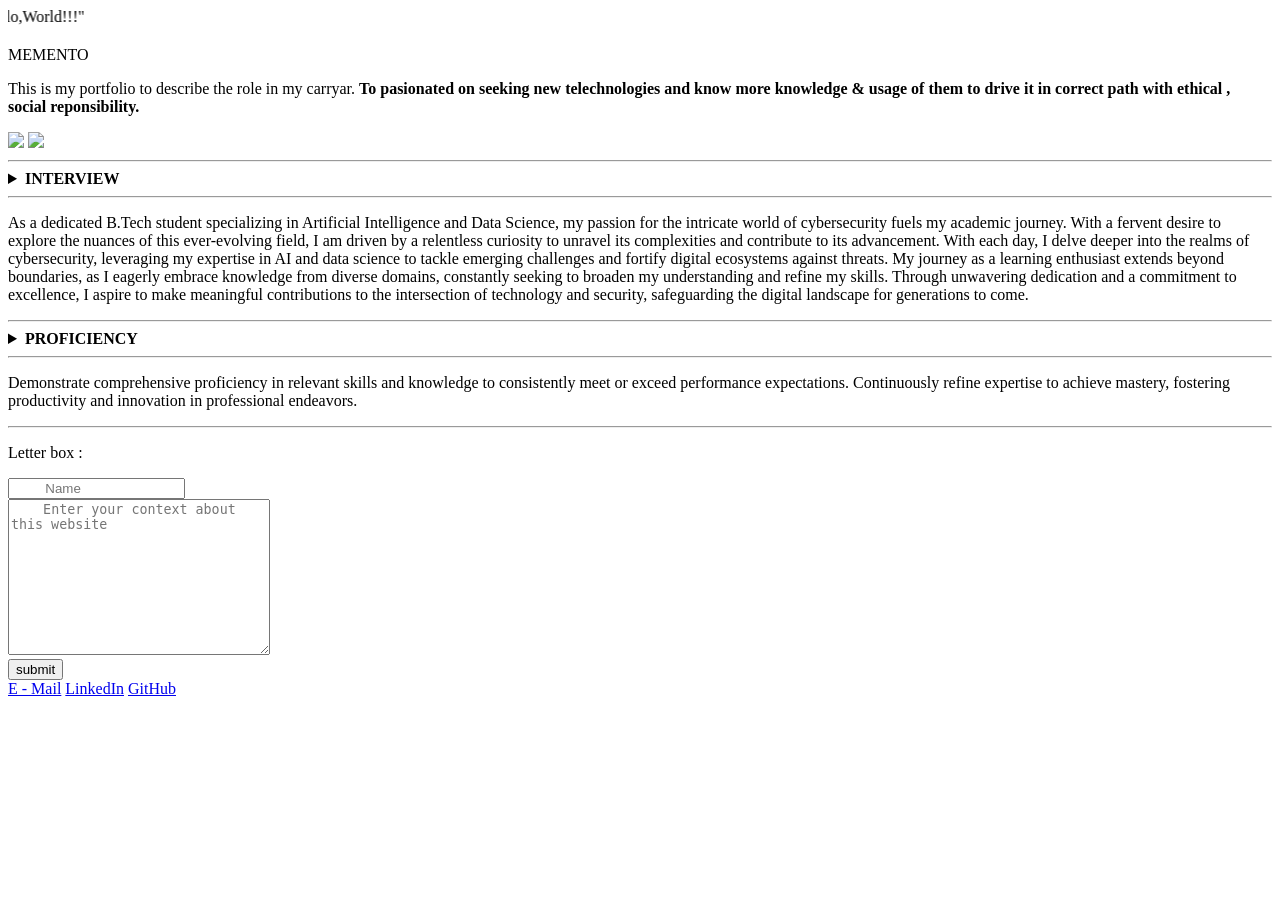
==== index.html @ 2fca357a "Uploading the index file" ====
<!DOCTYPE html>
<html>
    <head>
       <link rel="stylesheet" href="protfolio.css">
       <!--<script src="portfolio.js"></script>-->
       
    </head>

    <body>
        




        <marquee class="scroll"     direction="right">"Hello,World!!!"</marquee>
        
       <!--<div class="container0">
        
            <image class="bimg"   src="Shades-of-Gray.png">


        </div>-->


        <section1>

            
            <div class="container0">
                
                <p class="txt1">MEMENTO</p>
                <p class="txt">This is my portfolio to describe the role in my carryar.
                    <b>To pasionated on seeking new telechnologies and know more knowledge & usage of them to drive it in correct path with ethical , social reponsibility.</b>
                </p>
               <image class="foto" src="img.png">
                <image class="foto1" src="img1r.png">
            </div>
 
            

           <div class="container11">
      
            <!--<a href="#"><div class="img" style="background-image:url('Shades-of-Gray.png');"></div></a>-->
            

           </div>
            



        </section>


       
  

        <section2>
            <div class="container1">
            
                <div class="subj">
                     <hr>
                     <details>
                         <summary class="iv"><b>INTERVIEW</b></summary>
                           
                            <div class="cob">
                                <article>
                                    
                                    <h2><b>Career Objectives :</b></h2>
                                    <p>Passionate AI, data science, and cybersecurity enthusiast seeking to leverage technical expertise and analytical skills to innovate and secure digital landscapes for a brighter, safer future.</p>
                                    <h3><b><u>EDUCATIONAL QUALIFICATION :</u></b></h3>
                                    <p>
                                    <b>Jansons Institute of Technology , Coimbatore</b><br>
                                        <br>B.tech degree&nbsp;&nbsp;&nbsp;&nbsp;June 2023 - June 2027 <br>
                                        Specializing - Artificial Intelligence and Data Science <br>
                                        <br><b>Bharathi Matric Higher Secondary School</b><br>
                                        <br>Higher secondary education&nbsp;&nbsp;&nbsp;&nbsp;June2022<br>
                                        <br><b>Government Higher Seondary School</b> <br>
                                        <br>Secondary education&nbsp;&nbsp;&nbsp;&nbsp;Mar-2020
                                    </p>
                                    
                
                
                
                
                
                
                                </article>  
                            </div>    
                     </details>
                </div>
                 <hr>
                <p class="st">As a dedicated B.Tech student specializing in Artificial Intelligence and Data Science, my passion for the intricate world of cybersecurity fuels my academic journey. With a fervent desire to explore the nuances of this ever-evolving field, I am driven by a relentless curiosity to unravel its complexities and contribute to its advancement. With each day, I delve deeper into the realms of cybersecurity, leveraging my expertise in AI and data science to tackle emerging challenges and fortify digital ecosystems against threats. My journey as a learning enthusiast extends beyond boundaries, as I eagerly embrace knowledge from diverse domains, constantly seeking to broaden my understanding and refine my skills. Through unwavering dedication and a commitment to excellence, I aspire to make meaningful contributions to the intersection of technology and security, safeguarding the digital landscape for generations to come.</p>
           
                <hr>


                <details>
                   <summary class="ss"><b>PROFICIENCY</b></summary>


                    <details>
                        <summary class="crs">COURSES</summary>
                        <div class="sll">
                           <details>
                            <summary>JAVASCRIPT</summary>
                              <li class="crt">Course completion of <a href="udemy.jpg">JAVASCRIPT , PHP verified and certified by <b>UDEMY</b></a>.</li>
                           </details>
                           <details>
                            <summary>CANVA DESIGNING</summary>
                            <li class="crt">Completion of number of design in canva <a href="canva.png">(currently 50)</a>.</li>
                           </details>
                        </div>
                    </details>    
              
                

                    <details>
                        <summary class="skt">SKILLS</summary>
                        <div class="skill">
        
                                
                            <ul>
                                <li class="py">PYTHION</li>
                                <li class="hl">HTML</li>
                                <li class="css">CSS</li>
                                <li class="js">JAVASCRIPT</li>
                                <li class="gh">GIT & GITHUB</li>
                                <li class="lrn">LEARNING</li>
                            </ul>
                                        
                         </div>
                    </details>
               
                    <details>    
                        <summary class="extc">EXTRA CURRICULAR</summary>
                        <div class="etc">
                            <ul>
                                <li>One minute talk</li>
                                <li>Speech about a topic</li>
                                <li>Drawing</li>

                            </ul>
            
            
                        </div>
                    </details>                
                    <details>
                        <summary class="achvt">ACHIVEMENTS</summary>
                        <div class="Achvt">

                            

                            

                        </div>
                    </details>
                    <details>
                        <summary class="hobb">HOBBIES & INTERESTS</summary>
                        <div class="inter">
                            <ul>
                                <li>Watching Movies</li>
                                <li>Learning enthusiast</li>
                                <li>Pursuit of new telechnologies</li>
                                <li>Occuring knowldge of various gener</li>
                            </ul>
                        </div>
                    </details>                            






                </details>
                <hr>
                <p class="pst">
                    Demonstrate comprehensive proficiency in relevant skills and knowledge to consistently meet or exceed performance expectations.
                    Continuously refine expertise to achieve mastery, fostering productivity and innovation in professional endeavors.</p>

                <hr>
             <!--   <div class="etc">
                    <h3>EXTRA CURRICULAR </h3>
                    <ul>
                        <li>One minute talk</li>
                        <li>Speech about a topic</li>
                        <li>Drawing</li>

                    </ul>
       
       
                 </div>
              

               <div class="Achvt">

                  <h3>ACHIVEMENTS </h3>

                 

               </div>


              <div class="hobb">

                <h3>HOBBIES & INTERESTS </h3>
                <ul>
                    <li>Watching Movies</li>
                    <li>Learning enthusiast</li>
                    <li>Pursuit of new telechnologies</li>
                    <li>Occuring knowldge of various gener</li>
                </ul>
              </div>-->









            </div>    
        </section>

       






        <!--<div class="container2">
           
            <div class="mail">
                <a href="emilto:krish23jit@gmail.com">
                    <i class="fas fa-envelop" arina-hidden="true"></i>
                    <p>E-mail</p>
                </a>
            </div> 
            <div class="lin">
                <a href="https://www.linkedin.com/feed/">
                    <i class="fas fa-envlop">
                    <p>LinkedIn</p>
                </a>
            </div>

        </div>-->












        
       <section>
         <div class="LB">
            <p>Letter box :</p>
            
            <input class="ltb"  type="text" placeholder="         Name"><br>
            <textarea name="comment" id="usrform" cols="30" rows="10" class="txta" placeholder="    Enter your context about this website"></textarea><br>
            <button class="smt">submit</button>
         </div>

        
       </section>

     <!-- <form action="/action_page.php" id="usrform">
        Name: <input type="text" name="usrname">
        <input type="submit">
      </form>
      
      <textarea name="comment" form="usrform">Enter text here...</textarea>-->

     
        <section3>

            <div class="container2">
                <nav>
                    <a href="emailto:kish23jit@gmail.com">E - Mail</a>
                    <a href="https://www.linkedin.com/feed/">LinkedIn</a>
                    <a href="https://github.com/KrishnaArulanandham">GitHub</a>

                </nav>
            
            </div>

        </section>
        
        




















       <!-- <div class="container">
            <a href="#"><div class="img" style="background-image:url('https://user-images.githubusercontent.com/31402838/30770903-fa022596-9ff0-11e7-98b2-483679316839.jpg');"></div></a>
            <a href="#"><div class="img" style="background-image:url('https://user-images.githubusercontent.com/31402838/30771154-8f38aa32-9ff5-11e7-90a2-0ccc9433a961.jpg');"></div></a>
            <a href="#"><div class="img img-pixel" style="background-image:url('https://user-images.githubusercontent.com/31402838/38962871-3659d788-4324-11e8-8f23-e9ad96cd1d6c.jpg');"></div></a>
          </div>


          <div class="works">
            <div id="niko"></div>
           <a href="https://kijimu7.github.io/tribute/" target="_blank">
           <img class="mySlides" src="https://user-images.githubusercontent.com/31402838/30770903-fa022596-9ff0-11e7-98b2-483679316839.jpg" alt="tribute"></a>
            
           <a href="https://kijimu7.github.io/Portfolio2/" target="_blank">
            <img class="mySlides" src="https://user-images.githubusercontent.com/31402838/30771154-8f38aa32-9ff5-11e7-90a2-0ccc9433a961.jpg" alt="portfolio"></a>
           
           <img class="mySlides" src="https://user-images.githubusercontent.com/31402838/38962871-3659d788-4324-11e8-8f23-e9ad96cd1d6c.jpg" alt="pixelartmaker">>
    
                     <img class="mySlides" src="https://user-images.githubusercontent.com/31402838/31026847-be5946a8-a4fc-11e7-800a-b90c71ab045f.jpg">
               
           <img class="mySlides" src="https://user-images.githubusercontent.com/31402838/31026847-be5946a8-a4fc-11e7-800a-b90c71ab045f.jpg">
             
           <img class="mySlides" src="https://user-images.githubusercontent.com/31402838/31026847-be5946a8-a4fc-11e7-800a-b90c71ab045f.jpg">
           </div>
    </div>-->










    </body>
</html>
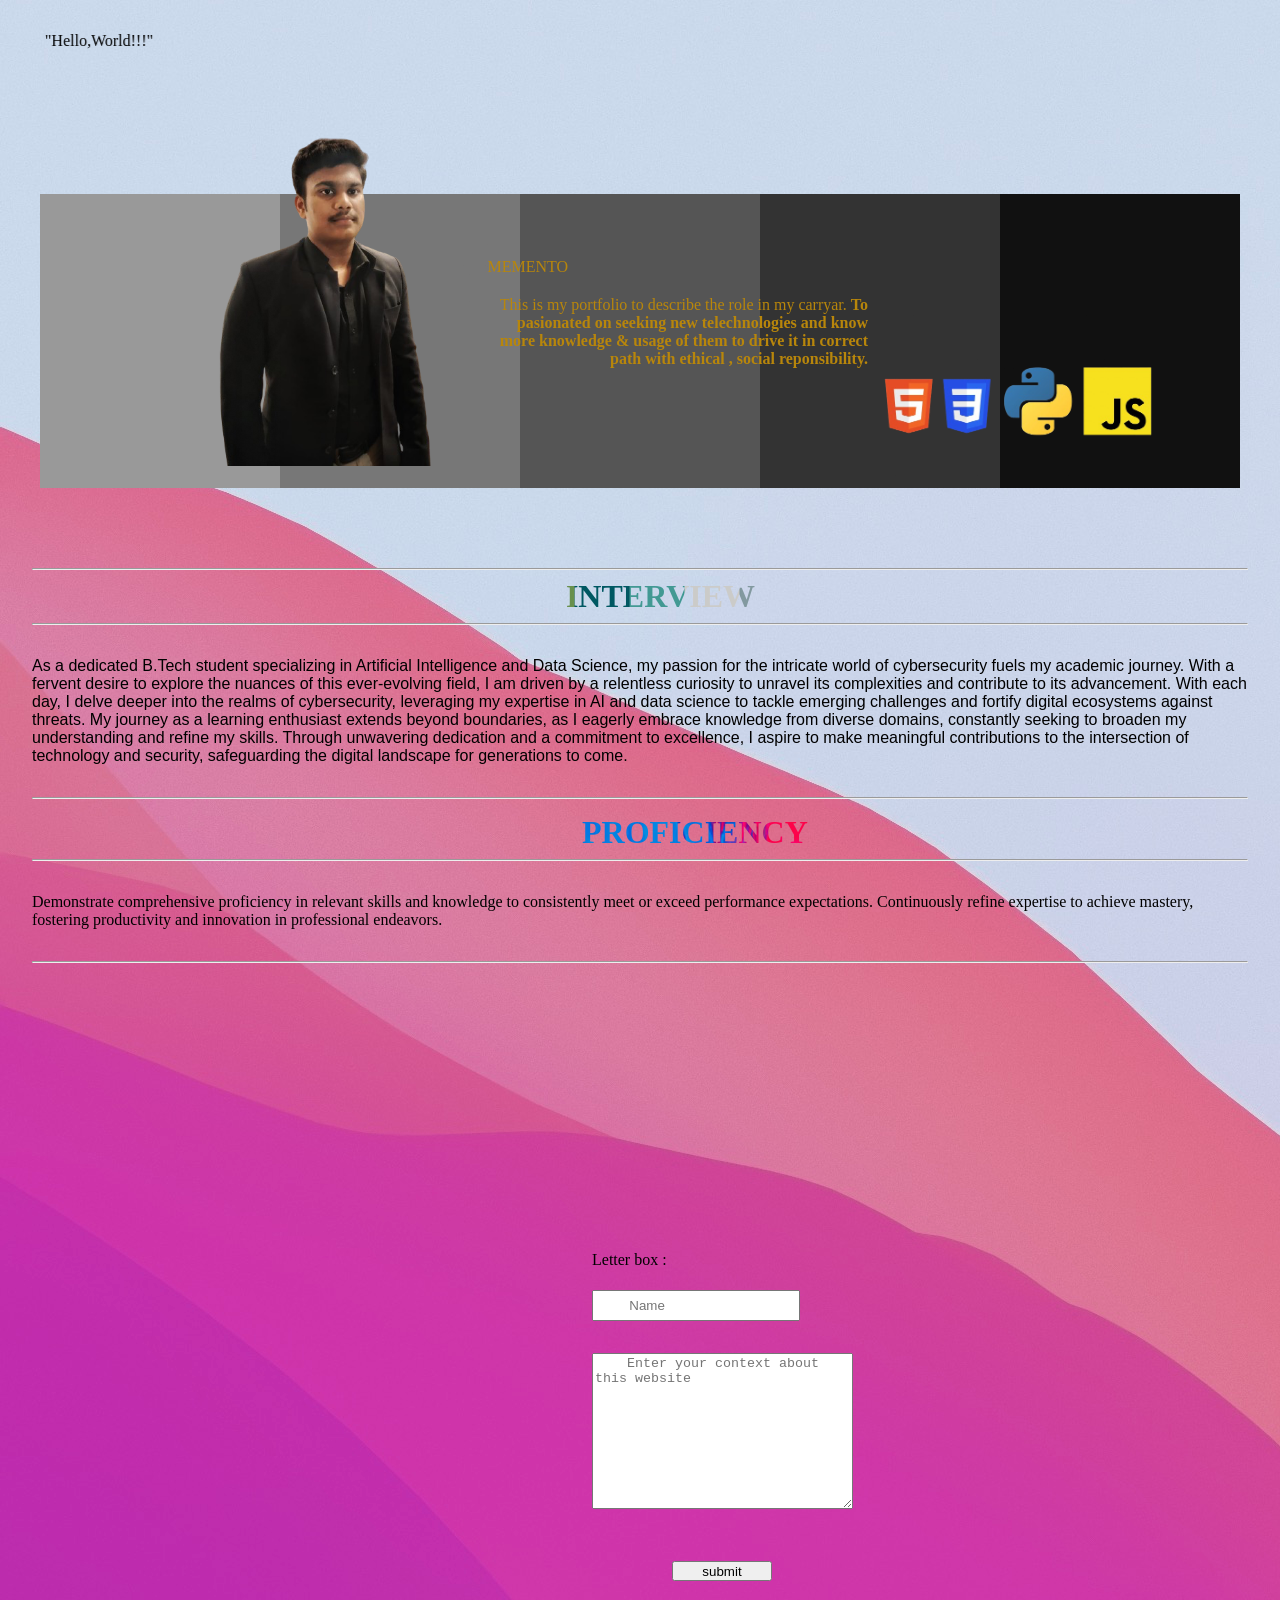
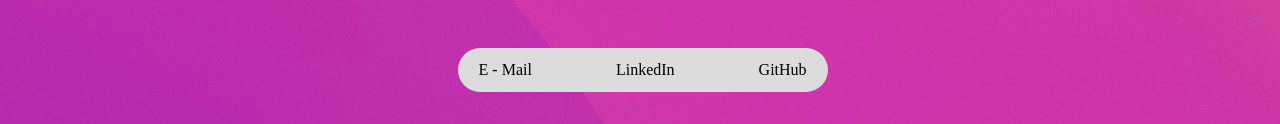
==== commit 65a7919a: "Update index.html" ====
--- a/index.html
+++ b/index.html
@@ -281,7 +281,7 @@
 
             <div class="container2">
                 <nav>
-                    <a href="emailto:kish23jit@gmail.com">E - Mail</a>
+                    <a href="mailto:kish23jit@gmail.com">E - Mail</a>
                     <a href="https://www.linkedin.com/feed/">LinkedIn</a>
                     <a href="https://github.com/KrishnaArulanandham">GitHub</a>
 
--- a/protfolio.css
+++ b/protfolio.css
@@ -0,0 +1,376 @@
+body{
+
+
+    background: flex;
+    background-image: url('Monterey\ Graphic.jpeg');
+    justify-content: center;
+    align-items: center;
+    margin: 2rem;
+    object-fit: cover;
+    
+
+   
+}
+
+
+
+/*.criterion{
+    font-size: 1.6rem;
+    position: absolute;
+}
+
+.scroll{
+
+color: brown;
+font-style: italic;
+
+}
+*/
+
+
+
+.foto{
+    width: 300px;
+    margin-right: 950px;
+    margin-top: -400px;
+    
+
+
+}
+
+
+
+.foto1{
+
+   width: 300px;
+   margin-top: -450px;
+
+}
+
+
+
+
+
+
+
+
+
+.txt1{
+   margin-top: 140px;
+   margin-right: 600px;
+   padding-top: 4rem;
+   
+}
+
+
+.txt{
+    margin: 20px;
+    margin-left: 300px;
+    margin-right: 300px;
+    padding-bottom: 4rem;
+
+}
+
+
+
+
+.container0{
+  background-image: url('Shades-of-Gray.png');
+  /*box-shadow: 20px 7px 5px blue;*/
+  /*filter: drop-shadow(20px 7px 5px  blue);*/
+  text-align: right;
+  background-repeat: no-repeat;
+  background-position: center;
+  margin-bottom: 80px; 
+  color: darkgoldenrod;
+  padding-left: 10rem;
+  padding-right: 5rem;
+  
+
+
+
+}
+
+
+
+
+/*.container11{
+    display: flex;
+    /* Align images inside the container horizontally
+  }
+  
+ .img {
+    height: 16.6vw;
+    width: 30vw;
+    background-position: 50% 50%;
+    background-repeat: no-repeat;
+    background-size: cover;
+  }
+  
+ .img-pixel {
+    background-position: 50% 10%;
+  }*/
+
+
+
+
+
+.subj{
+
+    text-align: justify;
+    text-decoration: none;
+    font-variant: normal;
+}
+
+
+
+.st{
+
+    margin-bottom: 2rem;
+    margin-top: 2rem;
+    font-family:Verdana, Geneva, Tahoma, sans-serif;
+}
+
+
+.pst{
+
+    margin-top: 2rem;
+    margin-bottom: 2rem;
+}
+
+.cob{
+    margin-top: 30px;
+}
+
+
+
+.iv{
+    background-image: url('Unknown.png');
+    background-repeat: no-repeat;
+    background-position: center;
+    color: transparent;
+    background-clip: text;
+    width:250px;
+    margin-left: 500px;
+    font-size: 2rem;
+    font-family:'Times New Roman', Times, serif;
+
+}
+
+.sll{
+    margin-left: 300px;
+    margin-top: 20px;
+    font-size: 1rem;
+}
+
+.crs{
+    margin-left: 250px;
+    margin-top: 20px;
+}
+
+.skill{
+
+    color: black;
+    font-size: 120%;
+    margin-left: 300px;
+    
+}
+
+.skt{
+    margin-top: 20px;
+    margin-left: 250px;
+
+}
+
+.ss{
+ background-image: url('images.jpeg');
+ background-repeat: no-repeat;
+ background-position: center;
+ color: transparent;
+ background-clip: text;
+ width: 250px;
+ font-size: 2rem;
+ font-family:'Times New Roman', Times, serif;
+ margin-top: -30px;
+ margin-left: 550px;
+
+}
+
+.py{
+    color: #0047AB;
+    margin-bottom: 10px;
+    margin-top: 10px;
+}
+
+.hl{
+    color: #FF4F00;
+    margin-bottom: 10px;
+}
+
+.css{
+
+    color: 	#000080;
+    margin-bottom: 10px;
+}
+
+.js{
+    margin-bottom: 10px;
+    color: #eee600;
+}
+
+
+.gh{
+
+  margin-bottom: 10px;
+
+}
+
+
+
+.lrn{
+ color: #002E63;
+
+}
+
+.crt{
+
+  margin-left: 50px;
+  margin-top: 10px;
+  margin-bottom: 5px;
+  color: darkorchid;
+  font-size: 1rem;
+  font-family: monospace; 
+}
+
+
+.crtf{
+    margin-top: 2rem;
+    margin-left: 400px;
+    font-size: 140%;
+    color: darkorchid;
+    font-family: cursive;
+}
+
+.extc{
+   margin-top: 20px;
+   margin-left: 250px;
+   font-size: 1rem;
+   font-family: 'Times New Roman', Times, serif;
+
+}
+
+
+.etc{
+
+   margin-left: 200px;
+   font-size: 120%;
+   font-family: 'Times New Roman', Times, serif;
+
+}
+
+
+.achvt{
+   margin-top: 20px;
+   margin-left: 250px;
+}
+
+
+.hobb{
+
+   margin-left: 250px;
+   margin-top: 20px;
+
+
+
+
+}
+
+
+
+.container2{
+
+  padding-top: 20%;
+  padding-left: 35%;
+ 
+
+}
+
+
+nav{
+
+
+    background: gainsboro;
+    width: 360px;
+    display: flex;
+    justify-content: space-between;
+    padding: 5px;
+    border-radius: 22px;
+    box-shadow: 2px 2px 2px rgba(0,0,0,0);
+
+
+}
+
+
+nav > a{
+
+   color: black;
+   text-decoration: none;
+   padding: 8px 16px;
+   border-radius: 22px;
+
+}
+
+nav > a:hover{
+
+   transition: 0.25s;
+   background: rgb(56,130,209);
+   color: gainsboro;
+
+
+
+}
+
+
+a,a:hover, a:visited,a:focus{
+color: black;
+
+}
+
+
+.LB{
+
+    padding-left: 35rem;
+    margin-top: 15rem;
+    margin-bottom: -13rem;
+   background-image: url('');
+   padding-bottom: 2rem;
+   padding-top: 2rem;
+   width: 800px;
+
+}
+
+
+.ltb{
+    height: 25px;
+    width: 200px;
+    margin-top: 5px;
+}
+
+
+.smt{
+   margin-left: 5rem;
+   margin-top: 3rem;
+   width: 100px;
+   height: 20px;
+  
+}
+
+.txta{
+    margin-top: 2rem;
+}
+
+
+
+
+
+
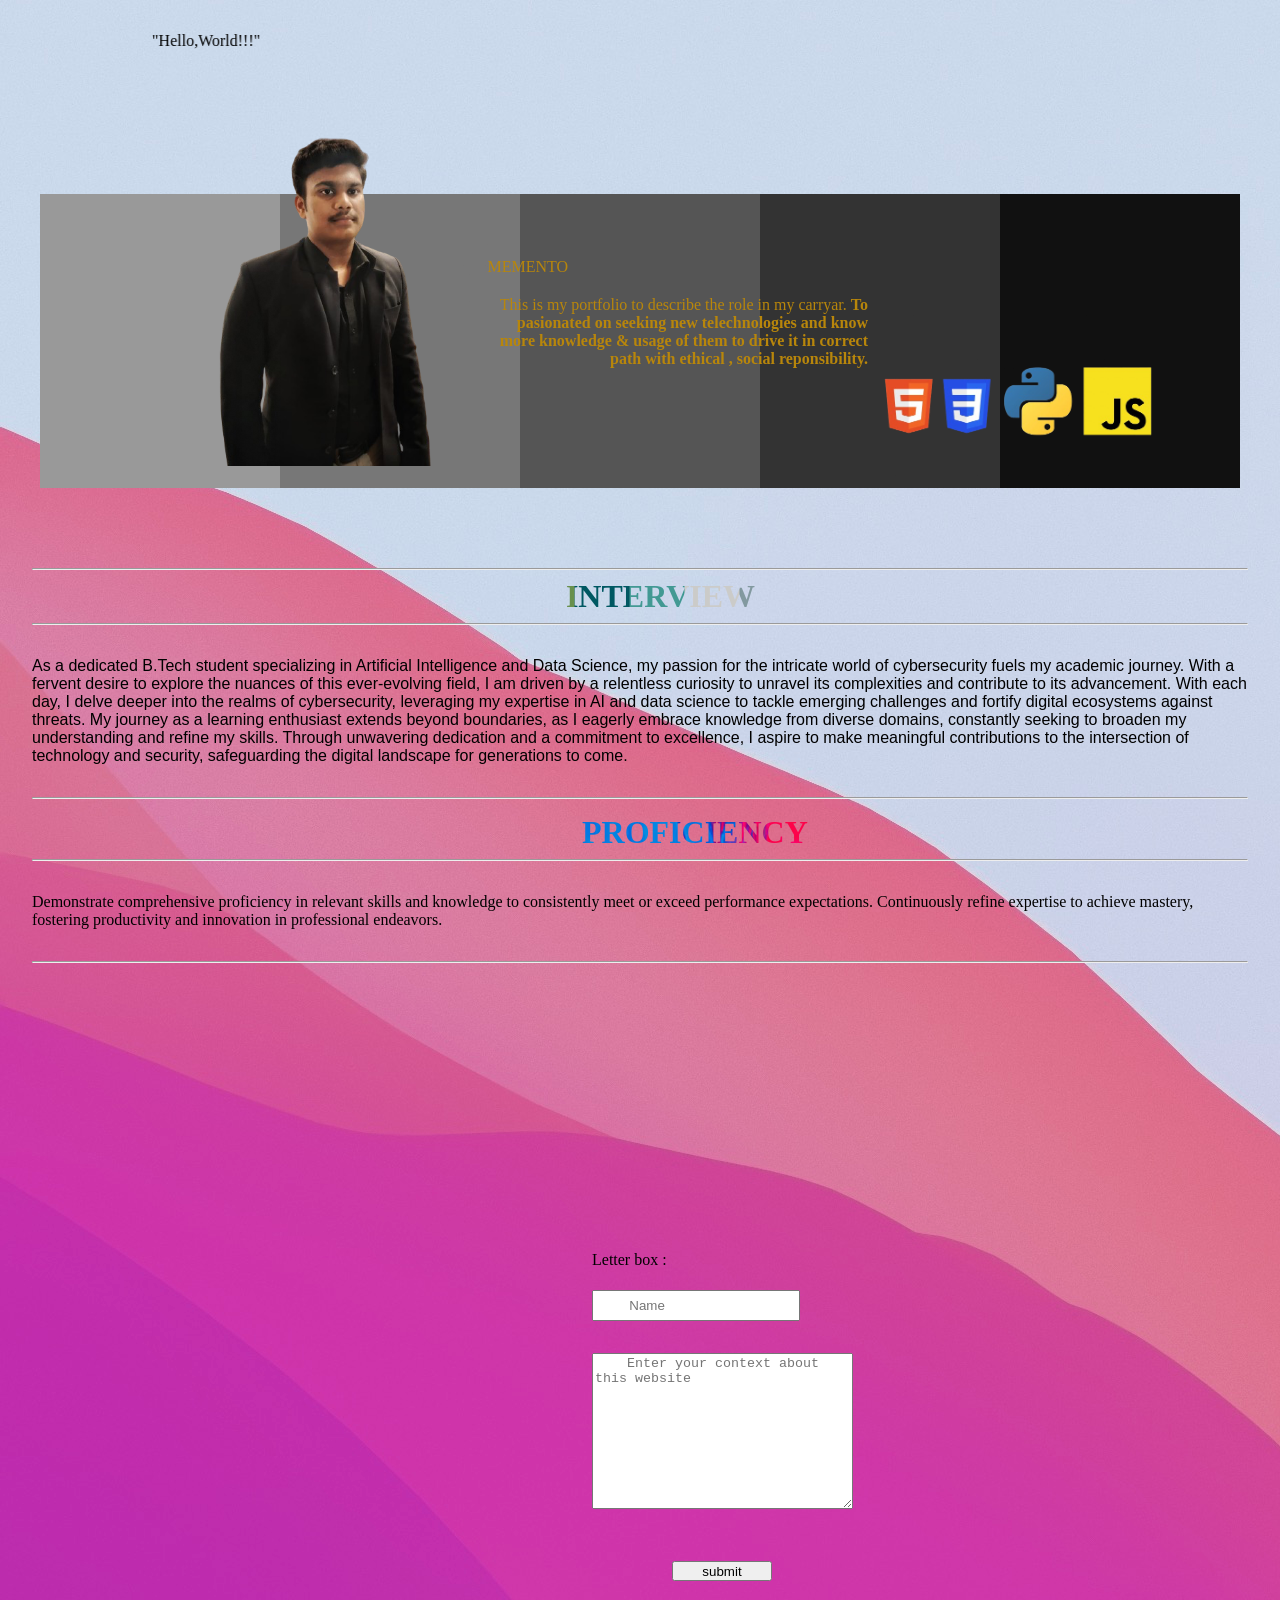
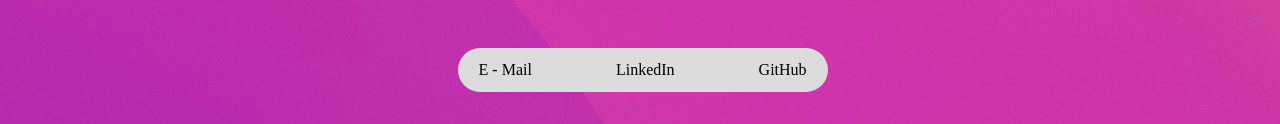
==== commit 28989dc1: "update the portfolio and add pyscript" ====
--- a/index.html
+++ b/index.html
@@ -2,6 +2,11 @@
 <html>
     <head>
        <link rel="stylesheet" href="protfolio.css">
+       <script defer src="https://pyscript.net/alpha/pyscript.js"></script>
+       <meta charset="UTF-8">
+       <meta name="viewport"
+              content="width=device-width, user-scalable=no, initial-scale=1.0, maximum-scale=1.0, minimum-scale=1.0">
+       <meta http-equiv="X-UA-Compatible" content="ie=edge">
        <!--<script src="portfolio.js"></script>-->
        
     </head>
@@ -64,8 +69,11 @@
                             <div class="cob">
                                 <article>
                                     
-                                    <h2><b>Career Objectives :</b></h2>
-                                    <p>Passionate AI, data science, and cybersecurity enthusiast seeking to leverage technical expertise and analytical skills to innovate and secure digital landscapes for a brighter, safer future.</p>
+                                    <h2><b>Career Objectives :</b></h2>  <h3 class="pysc"> <py-script>
+                                        import datetime as dt
+                                        print('today', dt.date.today().strftime('%A %B %d, %Y'))
+                                    </py-script></h3>
+                                    <p><br>Passionate AI, data science, and cybersecurity enthusiast seeking to leverage technical expertise and analytical skills to innovate and secure digital landscapes for a brighter, safer future.</p>
                                     <h3><b><u>EDUCATIONAL QUALIFICATION :</u></b></h3>
                                     <p>
                                     <b>Jansons Institute of Technology , Coimbatore</b><br>
--- a/protfolio.css
+++ b/protfolio.css
@@ -141,7 +141,13 @@
 .cob{
     margin-top: 30px;
 }
-
+.pysc{
+    
+    margin-left: 1100px;
+    margin-top: -70px;
+    margin-bottom: 10px;
+   
+ }
 
 
 .iv{
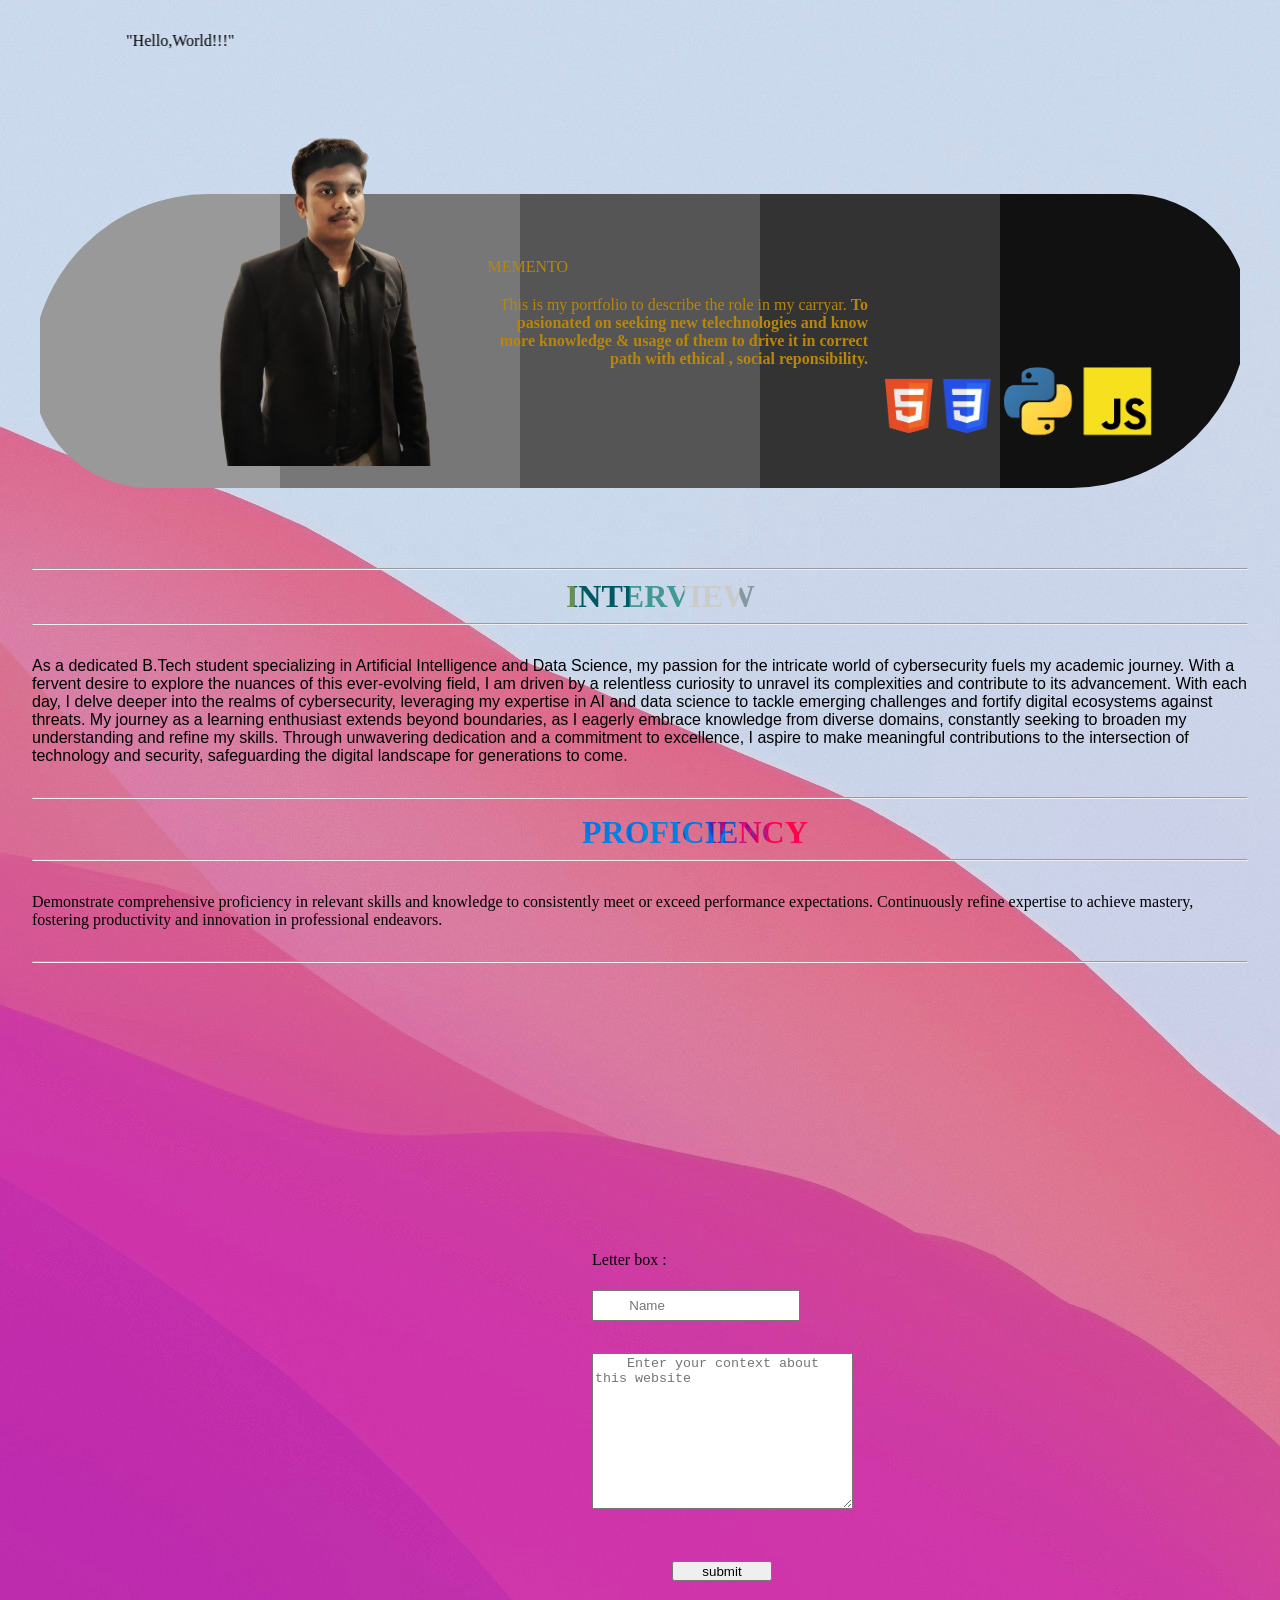
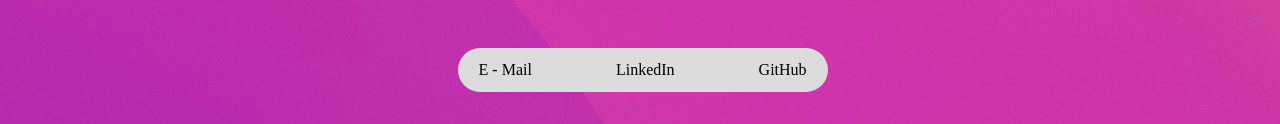
==== commit a6881f4d: "Update" ====
--- a/index.html
+++ b/index.html
@@ -1,25 +1,26 @@
 <!DOCTYPE html>
 <html>
-    <head>
-       <link rel="stylesheet" href="protfolio.css">
-       <script defer src="https://pyscript.net/alpha/pyscript.js"></script>
-       <meta charset="UTF-8">
-       <meta name="viewport"
-              content="width=device-width, user-scalable=no, initial-scale=1.0, maximum-scale=1.0, minimum-scale=1.0">
-       <meta http-equiv="X-UA-Compatible" content="ie=edge">
-       <!--<script src="portfolio.js"></script>-->
-       
-    </head>
-
-    <body>
-        
-
-
-
-
-        <marquee class="scroll"     direction="right">"Hello,World!!!"</marquee>
-        
-       <!--<div class="container0">
+
+<head>
+    <link rel="stylesheet" href="protfolio.css">
+    <script defer src="https://pyscript.net/alpha/pyscript.js"></script>
+    <meta charset="UTF-8">
+    <meta name="viewport"
+        content="width=device-width, user-scalable=no, initial-scale=1.0, maximum-scale=1.0, minimum-scale=1.0">
+    <meta http-equiv="X-UA-Compatible" content="ie=edge">
+    <!--<script src="portfolio.js"></script>-->
+
+</head>
+
+<body>
+
+
+
+
+
+    <marquee class="scroll" direction="right">"Hello,World!!!"</marquee>
+
+    <!--<div class="container0">
         
             <image class="bimg"   src="Shades-of-Gray.png">
 
@@ -27,105 +28,120 @@
         </div>-->
 
 
-        <section1>
-
-            
-            <div class="container0">
-                
-                <p class="txt1">MEMENTO</p>
-                <p class="txt">This is my portfolio to describe the role in my carryar.
-                    <b>To pasionated on seeking new telechnologies and know more knowledge & usage of them to drive it in correct path with ethical , social reponsibility.</b>
-                </p>
-               <image class="foto" src="img.png">
+    <section1>
+
+
+        <div class="container0">
+
+            <p class="txt1">MEMENTO</p>
+            <p class="txt">This is my portfolio to describe the role in my carryar.
+                <b>To pasionated on seeking new telechnologies and know more knowledge & usage of them to drive it in
+                    correct path with ethical , social reponsibility.</b>
+            </p>
+            <image class="foto" src="img.png">
                 <image class="foto1" src="img1r.png">
-            </div>
- 
-            
-
-           <div class="container11">
-      
+        </div>
+
+
+
+        <div class="container11">
+
             <!--<a href="#"><div class="img" style="background-image:url('Shades-of-Gray.png');"></div></a>-->
-            
-
-           </div>
-            
+
+
+        </div>
+
 
 
 
         </section>
 
 
-       
-  
+
+
 
         <section2>
             <div class="container1">
-            
+
                 <div class="subj">
-                     <hr>
-                     <details>
-                         <summary class="iv"><b>INTERVIEW</b></summary>
-                           
-                            <div class="cob">
-                                <article>
-                                    
-                                    <h2><b>Career Objectives :</b></h2>  <h3 class="pysc"> <py-script>
+                    <hr>
+                    <details>
+                        <summary class="iv"><b>INTERVIEW</b></summary>
+
+                        <div class="cob">
+                            <article>
+
+                                <h2><b>Career Objectives :</b></h2>
+                                <h3 class="pysc"> <py-script>
                                         import datetime as dt
                                         print('today', dt.date.today().strftime('%A %B %d, %Y'))
                                     </py-script></h3>
-                                    <p><br>Passionate AI, data science, and cybersecurity enthusiast seeking to leverage technical expertise and analytical skills to innovate and secure digital landscapes for a brighter, safer future.</p>
-                                    <h3><b><u>EDUCATIONAL QUALIFICATION :</u></b></h3>
-                                    <p>
+                                <p><br>Passionate AI, data science, and cybersecurity enthusiast seeking to leverage
+                                    technical expertise and analytical skills to innovate and secure digital landscapes
+                                    for a brighter, safer future.</p>
+                                <h3><b><u>EDUCATIONAL QUALIFICATION :</u></b></h3>
+                                <p>
                                     <b>Jansons Institute of Technology , Coimbatore</b><br>
-                                        <br>B.tech degree&nbsp;&nbsp;&nbsp;&nbsp;June 2023 - June 2027 <br>
-                                        Specializing - Artificial Intelligence and Data Science <br>
-                                        <br><b>Bharathi Matric Higher Secondary School</b><br>
-                                        <br>Higher secondary education&nbsp;&nbsp;&nbsp;&nbsp;June2022<br>
-                                        <br><b>Government Higher Seondary School</b> <br>
-                                        <br>Secondary education&nbsp;&nbsp;&nbsp;&nbsp;Mar-2020
-                                    </p>
-                                    
-                
-                
-                
-                
-                
-                
-                                </article>  
-                            </div>    
-                     </details>
+                                    <br>B.tech degree&nbsp;&nbsp;&nbsp;&nbsp;June 2023 - June 2027 <br>
+                                    Specializing - Artificial Intelligence and Data Science <br>
+                                    <br><b>Bharathi Matric Higher Secondary School</b><br>
+                                    <br>Higher secondary education&nbsp;&nbsp;&nbsp;&nbsp;June2022<br>
+                                    <br><b>Government Higher Seondary School</b> <br>
+                                    <br>Secondary education&nbsp;&nbsp;&nbsp;&nbsp;Mar-2020
+                                </p>
+
+
+
+
+
+
+
+                            </article>
+                        </div>
+                    </details>
                 </div>
-                 <hr>
-                <p class="st">As a dedicated B.Tech student specializing in Artificial Intelligence and Data Science, my passion for the intricate world of cybersecurity fuels my academic journey. With a fervent desire to explore the nuances of this ever-evolving field, I am driven by a relentless curiosity to unravel its complexities and contribute to its advancement. With each day, I delve deeper into the realms of cybersecurity, leveraging my expertise in AI and data science to tackle emerging challenges and fortify digital ecosystems against threats. My journey as a learning enthusiast extends beyond boundaries, as I eagerly embrace knowledge from diverse domains, constantly seeking to broaden my understanding and refine my skills. Through unwavering dedication and a commitment to excellence, I aspire to make meaningful contributions to the intersection of technology and security, safeguarding the digital landscape for generations to come.</p>
-           
                 <hr>
+                <p class="st">As a dedicated B.Tech student specializing in Artificial Intelligence and Data Science, my
+                    passion for the intricate world of cybersecurity fuels my academic journey. With a fervent desire to
+                    explore the nuances of this ever-evolving field, I am driven by a relentless curiosity to unravel
+                    its complexities and contribute to its advancement. With each day, I delve deeper into the realms of
+                    cybersecurity, leveraging my expertise in AI and data science to tackle emerging challenges and
+                    fortify digital ecosystems against threats. My journey as a learning enthusiast extends beyond
+                    boundaries, as I eagerly embrace knowledge from diverse domains, constantly seeking to broaden my
+                    understanding and refine my skills. Through unwavering dedication and a commitment to excellence, I
+                    aspire to make meaningful contributions to the intersection of technology and security, safeguarding
+                    the digital landscape for generations to come.</p>
+
+                <hr>
 
 
                 <details>
-                   <summary class="ss"><b>PROFICIENCY</b></summary>
+                    <summary class="ss"><b>PROFICIENCY</b></summary>
 
 
                     <details>
                         <summary class="crs">COURSES</summary>
                         <div class="sll">
-                           <details>
-                            <summary>JAVASCRIPT</summary>
-                              <li class="crt">Course completion of <a href="udemy.jpg">JAVASCRIPT , PHP verified and certified by <b>UDEMY</b></a>.</li>
-                           </details>
-                           <details>
-                            <summary>CANVA DESIGNING</summary>
-                            <li class="crt">Completion of number of design in canva <a href="canva.png">(currently 50)</a>.</li>
-                           </details>
-                        </div>
-                    </details>    
-              
-                
+                            <details>
+                                <summary>JAVASCRIPT</summary>
+                                <li class="crt">Course completion of <a href="udemy.jpg">JAVASCRIPT , PHP verified and
+                                        certified by <b>UDEMY</b></a>.</li>
+                            </details>
+                            <details>
+                                <summary>CANVA DESIGNING</summary>
+                                <li class="crt">Completion of number of design in canva <a href="canva.png">(currently
+                                        50)</a>.</li>
+                            </details>
+                        </div>
+                    </details>
+
+
 
                     <details>
                         <summary class="skt">SKILLS</summary>
                         <div class="skill">
-        
-                                
+
+
                             <ul>
                                 <li class="py">PYTHION</li>
                                 <li class="hl">HTML</li>
@@ -134,11 +150,11 @@
                                 <li class="gh">GIT & GITHUB</li>
                                 <li class="lrn">LEARNING</li>
                             </ul>
-                                        
-                         </div>
-                    </details>
-               
-                    <details>    
+
+                        </div>
+                    </details>
+
+                    <details>
                         <summary class="extc">EXTRA CURRICULAR</summary>
                         <div class="etc">
                             <ul>
@@ -147,17 +163,17 @@
                                 <li>Drawing</li>
 
                             </ul>
-            
-            
-                        </div>
-                    </details>                
+
+
+                        </div>
+                    </details>
                     <details>
                         <summary class="achvt">ACHIVEMENTS</summary>
                         <div class="Achvt">
 
-                            
-
-                            
+
+
+
 
                         </div>
                     </details>
@@ -171,7 +187,7 @@
                                 <li>Occuring knowldge of various gener</li>
                             </ul>
                         </div>
-                    </details>                            
+                    </details>
 
 
 
@@ -181,11 +197,13 @@
                 </details>
                 <hr>
                 <p class="pst">
-                    Demonstrate comprehensive proficiency in relevant skills and knowledge to consistently meet or exceed performance expectations.
-                    Continuously refine expertise to achieve mastery, fostering productivity and innovation in professional endeavors.</p>
+                    Demonstrate comprehensive proficiency in relevant skills and knowledge to consistently meet or
+                    exceed performance expectations.
+                    Continuously refine expertise to achieve mastery, fostering productivity and innovation in
+                    professional endeavors.</p>
 
                 <hr>
-             <!--   <div class="etc">
+                <!--   <div class="etc">
                     <h3>EXTRA CURRICULAR </h3>
                     <ul>
                         <li>One minute talk</li>
@@ -226,17 +244,17 @@
 
 
 
-            </div>    
-        </section>
-
-       
-
-
-
-
-
-
-        <!--<div class="container2">
+            </div>
+            </section>
+
+
+
+
+
+
+
+
+            <!--<div class="container2">
            
             <div class="mail">
                 <a href="emilto:krish23jit@gmail.com">
@@ -264,63 +282,64 @@
 
 
 
-        
-       <section>
-         <div class="LB">
-            <p>Letter box :</p>
-            
-            <input class="ltb"  type="text" placeholder="         Name"><br>
-            <textarea name="comment" id="usrform" cols="30" rows="10" class="txta" placeholder="    Enter your context about this website"></textarea><br>
-            <button class="smt">submit</button>
-         </div>
-
-        
-       </section>
-
-     <!-- <form action="/action_page.php" id="usrform">
+
+            <section>
+                <div class="LB">
+                    <p>Letter box :</p>
+
+                    <input class="ltb" type="text" placeholder="         Name"><br>
+                    <textarea name="comment" id="usrform" cols="30" rows="10" class="txta"
+                        placeholder="    Enter your context about  this website"></textarea><br>
+                    <a href="Next.html"><button class="smt">submit</button></a>
+                </div>
+
+
+            </section>
+
+            <!-- <form action="/action_page.php" id="usrform">
         Name: <input type="text" name="usrname">
         <input type="submit">
       </form>
       
       <textarea name="comment" form="usrform">Enter text here...</textarea>-->
 
-     
-        <section3>
-
-            <div class="container2">
-                <nav>
-                    <a href="mailto:kish23jit@gmail.com">E - Mail</a>
-                    <a href="https://www.linkedin.com/feed/">LinkedIn</a>
-                    <a href="https://github.com/KrishnaArulanandham">GitHub</a>
-
-                </nav>
-            
-            </div>
-
-        </section>
-        
-        
-
-
-
-
-
-
-
-
-
-
-
-
-
-
-
-
-
-
-
-
-       <!-- <div class="container">
+
+            <section3>
+
+                <div class="container2">
+                    <nav>
+                        <a href="mailto:kish23jit@gmail.com">E - Mail</a>
+                        <a href="https://www.linkedin.com/feed/">LinkedIn</a>
+                        <a href="https://github.com/KrishnaArulanandham">GitHub</a>
+
+                    </nav>
+
+                </div>
+
+                </section>
+
+
+
+
+
+
+
+
+
+
+
+
+
+
+
+
+
+
+
+
+
+
+                <!-- <div class="container">
             <a href="#"><div class="img" style="background-image:url('https://user-images.githubusercontent.com/31402838/30770903-fa022596-9ff0-11e7-98b2-483679316839.jpg');"></div></a>
             <a href="#"><div class="img" style="background-image:url('https://user-images.githubusercontent.com/31402838/30771154-8f38aa32-9ff5-11e7-90a2-0ccc9433a961.jpg');"></div></a>
             <a href="#"><div class="img img-pixel" style="background-image:url('https://user-images.githubusercontent.com/31402838/38962871-3659d788-4324-11e8-8f23-e9ad96cd1d6c.jpg');"></div></a>
@@ -354,5 +373,6 @@
 
 
 
-    </body>
-</html>
+</body>
+
+</html>
--- a/protfolio.css
+++ b/protfolio.css
@@ -1,4 +1,4 @@
-body{
+body {
 
 
     background: flex;
@@ -7,9 +7,9 @@
     align-items: center;
     margin: 2rem;
     object-fit: cover;
-    
-
-   
+
+
+
 }
 
 
@@ -29,41 +29,41 @@
 
 
 
-.foto{
+.foto {
     width: 300px;
     margin-right: 950px;
     margin-top: -400px;
-    
-
-
-}
-
-
-
-.foto1{
-
-   width: 300px;
-   margin-top: -450px;
-
-}
-
-
-
-
-
-
-
-
-
-.txt1{
-   margin-top: 140px;
-   margin-right: 600px;
-   padding-top: 4rem;
-   
-}
-
-
-.txt{
+
+
+
+}
+
+
+
+.foto1 {
+
+    width: 300px;
+    margin-top: -450px;
+
+}
+
+
+
+
+
+
+
+
+
+.txt1 {
+    margin-top: 140px;
+    margin-right: 600px;
+    padding-top: 4rem;
+
+}
+
+
+.txt {
     margin: 20px;
     margin-left: 300px;
     margin-right: 300px;
@@ -74,20 +74,21 @@
 
 
 
-.container0{
-  background-image: url('Shades-of-Gray.png');
-  /*box-shadow: 20px 7px 5px blue;*/
-  /*filter: drop-shadow(20px 7px 5px  blue);*/
-  text-align: right;
-  background-repeat: no-repeat;
-  background-position: center;
-  margin-bottom: 80px; 
-  color: darkgoldenrod;
-  padding-left: 10rem;
-  padding-right: 5rem;
-  
-
-
+.container0 {
+    background-image: url('Shades-of-Gray.png');
+    /*box-shadow: 20px 7px 5px blue;*/
+    /*filter: drop-shadow(20px 7px 5px  blue);*/
+    text-align: right;
+    background-repeat: no-repeat;
+    background-position: center;
+    margin-bottom: 80px;
+    color: darkgoldenrod;
+    padding-left: 10rem;
+    padding-right: 5rem;
+    border-top-right-radius: 10rem;
+    border-top-left-radius: 15rem;
+    border-bottom-right-radius: 15rem;
+    border-bottom-left-radius: 10rem;
 
 }
 
@@ -115,7 +116,7 @@
 
 
 
-.subj{
+.subj {
 
     text-align: justify;
     text-decoration: none;
@@ -124,132 +125,132 @@
 
 
 
-.st{
+.st {
 
     margin-bottom: 2rem;
     margin-top: 2rem;
-    font-family:Verdana, Geneva, Tahoma, sans-serif;
-}
-
-
-.pst{
+    font-family: Verdana, Geneva, Tahoma, sans-serif;
+}
+
+
+.pst {
 
     margin-top: 2rem;
     margin-bottom: 2rem;
 }
 
-.cob{
+.cob {
     margin-top: 30px;
 }
-.pysc{
-    
+
+.pysc {
+
     margin-left: 1100px;
     margin-top: -70px;
     margin-bottom: 10px;
-   
- }
-
-
-.iv{
+
+}
+
+.iv {
     background-image: url('Unknown.png');
     background-repeat: no-repeat;
     background-position: center;
     color: transparent;
     background-clip: text;
-    width:250px;
+    width: 250px;
     margin-left: 500px;
     font-size: 2rem;
-    font-family:'Times New Roman', Times, serif;
-
-}
-
-.sll{
+    font-family: 'Times New Roman', Times, serif;
+
+}
+
+.sll {
     margin-left: 300px;
     margin-top: 20px;
     font-size: 1rem;
 }
 
-.crs{
-    margin-left: 250px;
-    margin-top: 20px;
-}
-
-.skill{
+.crs {
+    margin-left: 250px;
+    margin-top: 20px;
+}
+
+.skill {
 
     color: black;
     font-size: 120%;
     margin-left: 300px;
-    
-}
-
-.skt{
-    margin-top: 20px;
-    margin-left: 250px;
-
-}
-
-.ss{
- background-image: url('images.jpeg');
- background-repeat: no-repeat;
- background-position: center;
- color: transparent;
- background-clip: text;
- width: 250px;
- font-size: 2rem;
- font-family:'Times New Roman', Times, serif;
- margin-top: -30px;
- margin-left: 550px;
-
-}
-
-.py{
+
+}
+
+.skt {
+    margin-top: 20px;
+    margin-left: 250px;
+
+}
+
+.ss {
+    background-image: url('images.jpeg');
+    background-repeat: no-repeat;
+    background-position: center;
+    color: transparent;
+    background-clip: text;
+    width: 250px;
+    font-size: 2rem;
+    font-family: 'Times New Roman', Times, serif;
+    margin-top: -30px;
+    margin-left: 550px;
+
+}
+
+.py {
     color: #0047AB;
     margin-bottom: 10px;
     margin-top: 10px;
 }
 
-.hl{
+.hl {
     color: #FF4F00;
     margin-bottom: 10px;
 }
 
-.css{
-
-    color: 	#000080;
-    margin-bottom: 10px;
-}
-
-.js{
+.css {
+
+    color: #000080;
+    margin-bottom: 10px;
+}
+
+.js {
     margin-bottom: 10px;
     color: #eee600;
 }
 
 
-.gh{
-
-  margin-bottom: 10px;
-
-}
-
-
-
-.lrn{
- color: #002E63;
-
-}
-
-.crt{
-
-  margin-left: 50px;
-  margin-top: 10px;
-  margin-bottom: 5px;
-  color: darkorchid;
-  font-size: 1rem;
-  font-family: monospace; 
-}
-
-
-.crtf{
+.gh {
+
+    margin-bottom: 10px;
+
+}
+
+
+
+.lrn {
+    color: #002E63;
+
+}
+
+.crt {
+
+    margin-left: 50px;
+    margin-top: 10px;
+    margin-bottom: 5px;
+    color: darkorchid;
+    font-size: 1rem;
+    font-family: monospace;
+}
+
+
+.crtf {
     margin-top: 2rem;
     margin-left: 400px;
     font-size: 140%;
@@ -257,52 +258,52 @@
     font-family: cursive;
 }
 
-.extc{
-   margin-top: 20px;
-   margin-left: 250px;
-   font-size: 1rem;
-   font-family: 'Times New Roman', Times, serif;
-
-}
-
-
-.etc{
-
-   margin-left: 200px;
-   font-size: 120%;
-   font-family: 'Times New Roman', Times, serif;
-
-}
-
-
-.achvt{
-   margin-top: 20px;
-   margin-left: 250px;
-}
-
-
-.hobb{
-
-   margin-left: 250px;
-   margin-top: 20px;
-
-
-
-
-}
-
-
-
-.container2{
-
-  padding-top: 20%;
-  padding-left: 35%;
- 
-
-}
-
-
-nav{
+.extc {
+    margin-top: 20px;
+    margin-left: 250px;
+    font-size: 1rem;
+    font-family: 'Times New Roman', Times, serif;
+
+}
+
+
+.etc {
+
+    margin-left: 200px;
+    font-size: 120%;
+    font-family: 'Times New Roman', Times, serif;
+
+}
+
+
+.achvt {
+    margin-top: 20px;
+    margin-left: 250px;
+}
+
+
+.hobb {
+
+    margin-left: 250px;
+    margin-top: 20px;
+
+
+
+
+}
+
+
+
+.container2 {
+
+    padding-top: 20%;
+    padding-left: 35%;
+
+
+}
+
+
+nav {
 
 
     background: gainsboro;
@@ -311,72 +312,69 @@
     justify-content: space-between;
     padding: 5px;
     border-radius: 22px;
-    box-shadow: 2px 2px 2px rgba(0,0,0,0);
-
-
-}
-
-
-nav > a{
-
-   color: black;
-   text-decoration: none;
-   padding: 8px 16px;
-   border-radius: 22px;
-
-}
-
-nav > a:hover{
-
-   transition: 0.25s;
-   background: rgb(56,130,209);
-   color: gainsboro;
-
-
-
-}
-
-
-a,a:hover, a:visited,a:focus{
-color: black;
-
-}
-
-
-.LB{
+    box-shadow: 2px 2px 2px rgba(0, 0, 0, 0);
+
+
+}
+
+
+nav>a {
+
+    color: black;
+    text-decoration: none;
+    padding: 8px 16px;
+    border-radius: 22px;
+
+}
+
+nav>a:hover {
+
+    transition: 0.25s;
+    background: rgb(56, 130, 209);
+    color: gainsboro;
+
+
+
+}
+
+
+a,
+a:hover,
+a:visited,
+a:focus {
+    color: black;
+
+}
+
+
+.LB {
 
     padding-left: 35rem;
     margin-top: 15rem;
     margin-bottom: -13rem;
-   background-image: url('');
-   padding-bottom: 2rem;
-   padding-top: 2rem;
-   width: 800px;
-
-}
-
-
-.ltb{
+    background-image: url('');
+    padding-bottom: 2rem;
+    padding-top: 2rem;
+    width: 800px;
+
+}
+
+
+.ltb {
     height: 25px;
     width: 200px;
     margin-top: 5px;
 }
 
 
-.smt{
-   margin-left: 5rem;
-   margin-top: 3rem;
-   width: 100px;
-   height: 20px;
-  
-}
-
-.txta{
+.smt {
+    margin-left: 5rem;
+    margin-top: 3rem;
+    width: 100px;
+    height: 20px;
+
+}
+
+.txta {
     margin-top: 2rem;
-}
-
-
-
-
-
-
+}
